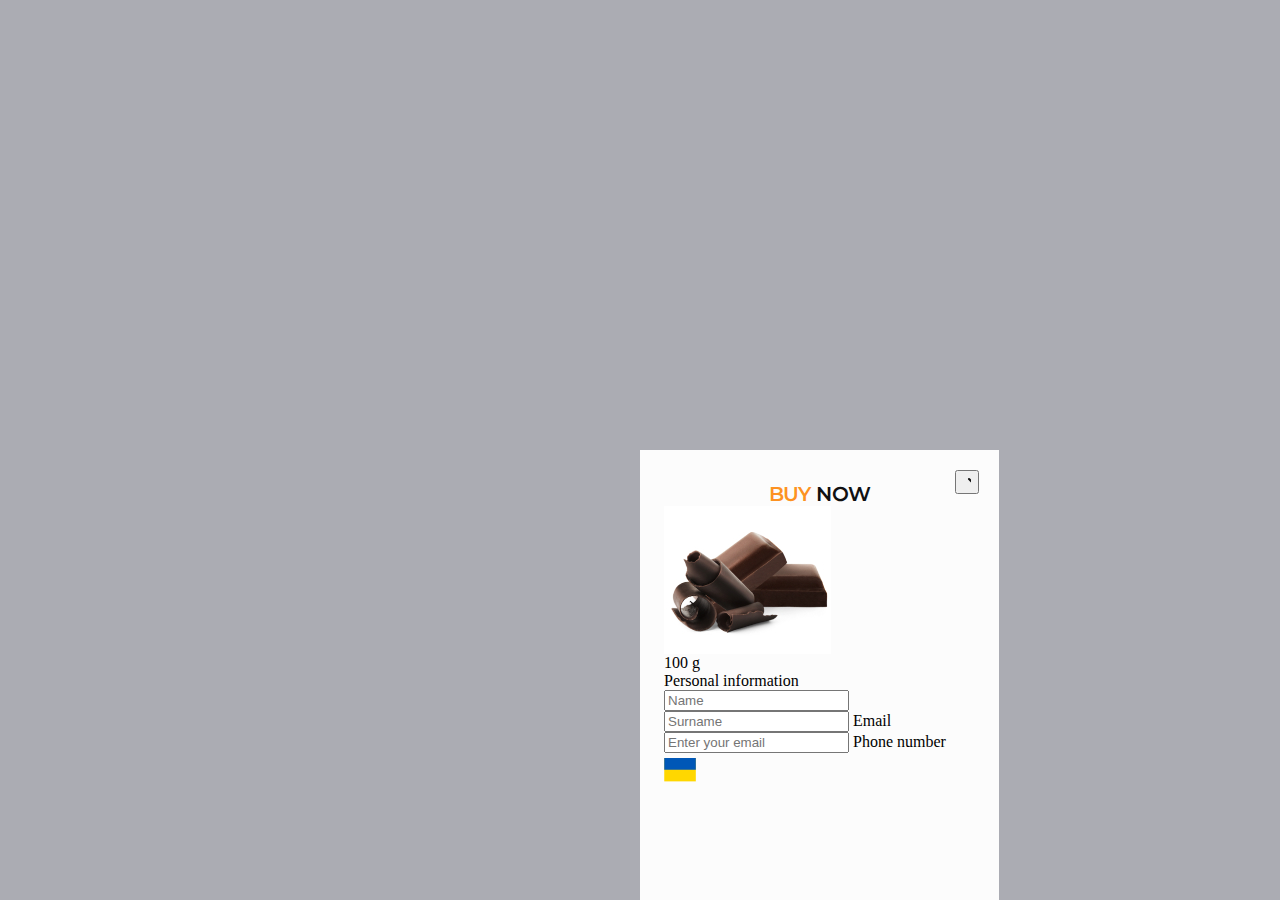
==== modal-buy-now.html @ b8307cb5 "d" ====
<!DOCTYPE html>
<html lang="en">
  <head>
    <meta charset="UTF-8" />
    <meta http-equiv="X-UA-Compatible" content="IE=edge" />
    <meta name="viewport" content="width=device-width, initial-scale=1.0" />
    <title>Document</title>

    <link rel="preconnect" href="https://fonts.googleapis.com" />
    <link rel="preconnect" href="https://fonts.gstatic.com" crossorigin />
    <link
      href="https://fonts.googleapis.com/css2?family=Montserrat:ital,wght@0,400;0,500;0,600;1,700&display=swap"
      rel="stylesheet"
    />

    <link
      rel="stylesheet"
      href="https://cdnjs.cloudflare.com/ajax/libs/modern-normalize/1.1.0/modern-normalize.min.css"
      integrity="sha512-wpPYUAdjBVSE4KJnH1VR1HeZfpl1ub8YT/NKx4PuQ5NmX2tKuGu6U/JRp5y+Y8XG2tV+wKQpNHVUX03MfMFn9Q=="
      crossorigin="anonymous"
      referrerpolicy="no-referrer"
    />

    <link rel="stylesheet" href="./css/modal-buy-now.css" />
  </head>
  <body>
    <!-- <div class="backdrop is-hidden" data-modal>
      <div class="modal">
        <button type="button" class="modal-close-btn" data-modal-close>
          <svg class="close-icon" width="8px" height="8px">
            <use href="images/icons.svg#close-modal"></use>
          </svg>
        </button>

        <form class="modal-form-contact">
          <b class="modal-form-text">
            Leave your contacts and we will call you back
          </b>
          <label class="modal-form-field">
            <span class="modal-form-input-desc">Name</span>
            <span class="modal-form-input-wrapper">
              <input
                class="modal-form-input"
                type="text"
                name="user_name"
                pattern="^[a-zA-Zа-яА-Я]"
              />
              <svg class="modal-form-contact-icon" width="18px" height="24px">
                <use href="./images/icons.svg#person-modal"></use>
              </svg>
            </span>
          </label>
          <label class="modal-form-field">
            <span class="modal-form-input-desc">Phone</span>
            <span class="modal-form-input-wrapper">
              <input
                class="modal-form-input"
                type="text"
                name="user_phone"
                pattern="[0-9]{3}-[0-9]{3}-[0-9]{2}-[0-9]{2}"
                title="xxx-xxx-xx-xx"
              />
              <svg class="modal-form-contact-icon" width="18px" height="24px">
                <use href="./images/icons.svg#phone-modal"></use>
              </svg>
            </span>
          </label>
          <label class="modal-form-field">
            <span class="modal-form-input-desc">Email</span>
            <span class="modal-form-input-wrapper">
              <input class="modal-form-input" type="text" name="user_email" />
              <svg class="modal-form-contact-icon" width="18px" height="24px">
                <use href="./images/icons.svg#email-modal"></use>
              </svg>
            </span>
          </label>
          <label class="modal-form-field">
            <span class="modal-form-input-desc">Comment</span>
            <textarea
              class="modal-form-textarea"
              name="user_comment"
              placeholder="Text input"
            ></textarea>
          </label>
          <input
            class="modal-form-check visually-hidden"
            type="checkbox"
            name="user-policy"
            id="user-policy"
          />
          <label class="modal-form-check-desc" for="user-policy"
            >I accept the terms and conditions of the&nbsp;<a href=""
              >Privacy Policy</a
            >
          </label>
          <button class="modal-form-contact-btn modal-btn" type="submit">
            Send
          </button>
        </form>
      </div>
    </div> -->

    <!-- -------------------modal-buy-now ----------------->

    <!-- <script src="./modal.js"></script> -->

    <div class="backdrop-bn">
      <div class="modal-bn">
        <button type="button" class="modal-bn-button" >
          <svg class="modal-bn-btn-close" width="12px" height="12px">
            <use href="./images/x-close.svg"></use>
          </svg>
        </button>
        <p class="title-modal-bn"><span class="box-title-modal">BUY</span> NOW</p>
        <div class="modal-slide-wrapper">
          <img
            srcset="./images/chocolate-piece_mob_tab@2x.jpg 2x"
            src="./images/chocolate-piece_desc@1x.jpg"
            alt="chocolate-piece"
            width="167px"
            height="148px"
          />
          <div class="modal-bn-image-content">
            <p class="modal-bn-image-text">100 g</p>
          </div>
          <form class="modal-form-buy">
            <label class="modal-bn-form-field">
              <span class="modal-bn-input-desc">Personal information</span>
              <input
                class="modal-bn-input"
                type="text"
                name="user-name"
                pattern="^[a-zA-Zа-яА-Я]"
                placeholder="Name"
              />
              <input
                class="modal-bn-input"
                type="text"
                name="user-surname"
                pattern="^[a-zA-Zа-яА-Я]"
                placeholder="Surname"
              />
            </label>
            <label class="modal-bn-form-field">
              <span class="modal-bn-input-desc">Email</span>     
                <input
                class="modal-bn-input"
                type="email"
                name="user-email"
                placeholder="Enter your email"
              />
            <label class="modal-bn-form-field">
              <span class="modal-bn-input-desc">Phone number</span>
              <span class="modal-input-wrapper">      
                <svg>
              <use href="./images/ukr-flag-number.svg" ></use>
                 </svg>
              <p>+380</p>
              <input
                class="modal-bn-input"
                type="tel"
                name="user-tel"
                placeholder="Phone number"
              /> 
              </span>
             <label class="modal-bn-form-field">
              <span class="modal-bn-input-desc">Card number</span>
              <span class="modal-input-wrapper">              
              <input
                class="modal-bn-input"
                type="number"
                name="user-card-number"
                placeholder="Enter card"
              />
            <svg>
              <use href="./images/mastercard.svg" ></use>
            </svg></span>

              <label class="modal-bn-form-field">
              <span class="modal-bn-input-desc">Comment</span>
              <textarea
                class="modal-bn-textarea"
                name="user-comment"
                placeholder="Enter text"
              > </textarea>
          </form>
        </div>
      </div>
    </div>
  </body>
</html>
---- css/modal-buy-now.css ----
h1,
h2,
h3,
h4,
h5,
h6,
p {
  margin: 0;
}

ul {
  margin: 0;
  padding: 0;
  list-style: none;
}

a {
  color: currentColor;
  text-decoration: none;
}

button {
  cursor: pointer;
}

img {
  display: block;
  max-width: 100%;
  height: auto;
}

.backdrop-bn {
  width: 100%;
  height: 100%;
  position: fixed;
  top: 0;
  left: 0;
  z-index: 100;
  background-color: rgba(46, 47, 66, 0.4);
}

.modal-bn {
  background-color: #fcfcfc;
  position: absolute;
  top: 50%;
  left: 50%;
  opacity: 1;
  padding: 32px 24px;
  width: 311px;
}

.modal-bn-button {
  position: absolute;
  display: flex;
  width: 24px;
  height: 24px;
  top: 20px;
  right: 20px;
}

.title-modal-bn {
  font-family: "Montserrat";
  font-style: normal;
  font-weight: 600;
  font-size: 20px;
  line-height: 1.2;

  text-align: center;
  letter-spacing: -0.03em;
  text-transform: uppercase;

  color: #111111;
}

.box-title-modal {
  color: #fd9222;
}
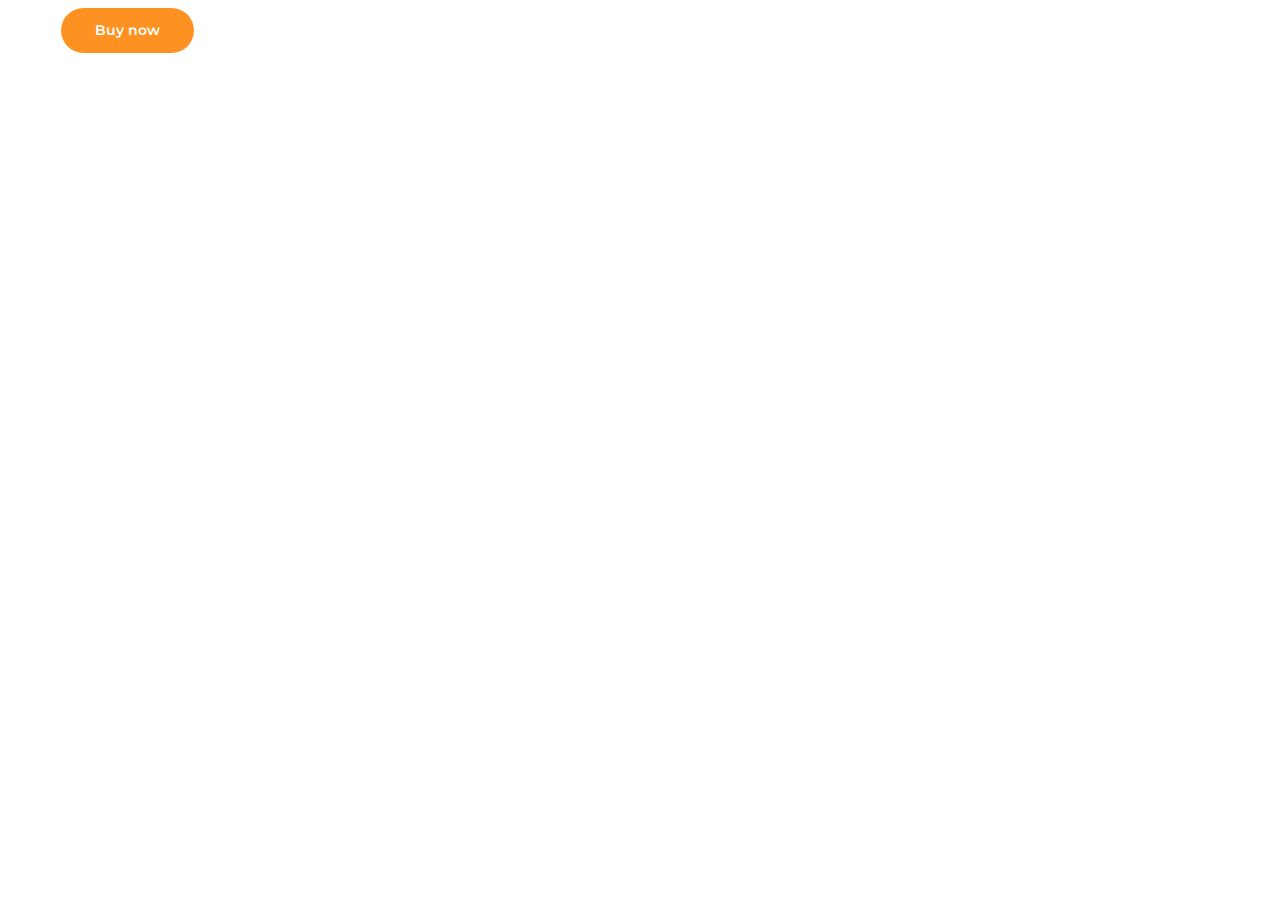
==== commit dc29c004: "adaptation" ====
--- a/modal-buy-now.html
+++ b/modal-buy-now.html
@@ -24,168 +24,169 @@
     <link rel="stylesheet" href="./css/modal-buy-now.css" />
   </head>
   <body>
-    <!-- <div class="backdrop is-hidden" data-modal>
-      <div class="modal">
-        <button type="button" class="modal-close-btn" data-modal-close>
-          <svg class="close-icon" width="8px" height="8px">
-            <use href="images/icons.svg#close-modal"></use>
-          </svg>
+    <main>
+      <div class="container">
+        <button class="modal-bn-button-submit" type="button" data-modal-open>
+          Buy now
         </button>
+      </div>
+    </main>
 
-        <form class="modal-form-contact">
-          <b class="modal-form-text">
-            Leave your contacts and we will call you back
-          </b>
-          <label class="modal-form-field">
-            <span class="modal-form-input-desc">Name</span>
-            <span class="modal-form-input-wrapper">
-              <input
-                class="modal-form-input"
-                type="text"
-                name="user_name"
-                pattern="^[a-zA-Zа-яА-Я]"
+    <div class="container">
+      <div class="backdrop-bn is-hidden" data-modal>
+        <div class="modal-bn">
+          <button type="button" class="modal-bn-button" data-modal-close>
+            <svg class="modal-bn-btn-close">
+              <use href="./images/icons.svg#x-close" stroke="black"></use>
+            </svg>
+          </button>
+          <p class="title-modal-bn">
+            <span class="box-title-modal">BUY</span> NOW
+          </p>
+          <div class="modal-bn-wrapper-img">
+            <div class="modal-slide-wrapper">
+              <img
+                srcset="./images/chocolate-piece_mob_tab@2x.jpg 2x"
+                src="./images/chocolate-piece_desc@1x.jpg"
+                alt="chocolate-piece"
+                width="167px"
+                height="148px"
               />
-              <svg class="modal-form-contact-icon" width="18px" height="24px">
-                <use href="./images/icons.svg#person-modal"></use>
-              </svg>
-            </span>
-          </label>
-          <label class="modal-form-field">
-            <span class="modal-form-input-desc">Phone</span>
-            <span class="modal-form-input-wrapper">
-              <input
-                class="modal-form-input"
-                type="text"
-                name="user_phone"
-                pattern="[0-9]{3}-[0-9]{3}-[0-9]{2}-[0-9]{2}"
-                title="xxx-xxx-xx-xx"
+              <button type="button" class="modal-bn-product-button">
+                100 g
+              </button>
+            </div>
+            <div class="modal-slide-wrapper option-chocolate-second">
+              <img
+                srcset="./images/chocolate-milk-mob-tab@2x.jpg 2x"
+                src="./images/chocolate-milk-mob-tab@1x.jpg"
+                alt="chocolate-piece"
+                width="167px"
+                height="148px"
               />
-              <svg class="modal-form-contact-icon" width="18px" height="24px">
-                <use href="./images/icons.svg#phone-modal"></use>
-              </svg>
-            </span>
-          </label>
-          <label class="modal-form-field">
-            <span class="modal-form-input-desc">Email</span>
-            <span class="modal-form-input-wrapper">
-              <input class="modal-form-input" type="text" name="user_email" />
-              <svg class="modal-form-contact-icon" width="18px" height="24px">
-                <use href="./images/icons.svg#email-modal"></use>
-              </svg>
-            </span>
-          </label>
-          <label class="modal-form-field">
-            <span class="modal-form-input-desc">Comment</span>
-            <textarea
-              class="modal-form-textarea"
-              name="user_comment"
-              placeholder="Text input"
-            ></textarea>
-          </label>
-          <input
-            class="modal-form-check visually-hidden"
-            type="checkbox"
-            name="user-policy"
-            id="user-policy"
-          />
-          <label class="modal-form-check-desc" for="user-policy"
-            >I accept the terms and conditions of the&nbsp;<a href=""
-              >Privacy Policy</a
-            >
-          </label>
-          <button class="modal-form-contact-btn modal-btn" type="submit">
-            Send
-          </button>
-        </form>
-      </div>
-    </div> -->
-
-    <!-- -------------------modal-buy-now ----------------->
-
-    <!-- <script src="./modal.js"></script> -->
-
-    <div class="backdrop-bn">
-      <div class="modal-bn">
-        <button type="button" class="modal-bn-button" >
-          <svg class="modal-bn-btn-close" width="12px" height="12px">
-            <use href="./images/x-close.svg"></use>
-          </svg>
-        </button>
-        <p class="title-modal-bn"><span class="box-title-modal">BUY</span> NOW</p>
-        <div class="modal-slide-wrapper">
-          <img
-            srcset="./images/chocolate-piece_mob_tab@2x.jpg 2x"
-            src="./images/chocolate-piece_desc@1x.jpg"
-            alt="chocolate-piece"
-            width="167px"
-            height="148px"
-          />
-          <div class="modal-bn-image-content">
-            <p class="modal-bn-image-text">100 g</p>
+              <button type="button" class="modal-bn-product-button">
+                100 g
+              </button>
+            </div>
+            <div class="modal-slide-wrapper option-chocolate-third">
+              <img
+                srcset="./images/chocolate-bar-dark-mob-tab@2x.jpg 2x"
+                src="./images/chocolate-bar-dark-mob-tab@1x.jpg"
+                alt="chocolate-piece"
+                width="167px"
+                height="148px"
+              />
+              <button type="button" class="modal-bn-product-button">
+                100 g
+              </button>
+            </div>
           </div>
           <form class="modal-form-buy">
             <label class="modal-bn-form-field">
               <span class="modal-bn-input-desc">Personal information</span>
+              <span class="input-personal-info-wrapper">
+                <input
+                  class="modal-bn-input-name"
+                  type="text"
+                  name="user_name"
+                  pattern="^[a-zA-Zа-яА-Я]"
+                  placeholder="Name" />
+                <input
+                  class="modal-bn-input"
+                  type="text"
+                  name="user_surname"
+                  pattern="^[a-zA-Zа-яА-Я]"
+                  placeholder="Surname"
+              /></span>
+            </label>
+            <label class="modal-bn-form-field">
+              <span class="modal-bn-input-desc">Email</span>
               <input
                 class="modal-bn-input"
-                type="text"
-                name="user-name"
-                pattern="^[a-zA-Zа-яА-Я]"
-                placeholder="Name"
-              />
-              <input
-                class="modal-bn-input"
-                type="text"
-                name="user-surname"
-                pattern="^[a-zA-Zа-яА-Я]"
-                placeholder="Surname"
+                type="email"
+                name="user_email"
+                placeholder="Enter your email"
               />
             </label>
             <label class="modal-bn-form-field">
-              <span class="modal-bn-input-desc">Email</span>     
+              <span class="modal-bn-input-desc">Phone number</span>
+              <span class="modal-input-wrapper">
+                <span class="modal-wrapper-phone-hint">
+                  <svg class="modal-bn-phone-icon">
+                    <use
+                      href="./images/icons.svg#ukr-flag-number"
+                      width="24px"
+                      height="24px"
+                    ></use>
+                  </svg>
+                  <p>+380</p></span
+                >
                 <input
-                class="modal-bn-input"
-                type="email"
-                name="user-email"
-                placeholder="Enter your email"
-              />
+                  class="modal-bn-input input-phone"
+                  type="tel"
+                  name="user_tel"
+                  placeholder="Phone number"
+                />
+              </span>
+            </label>
             <label class="modal-bn-form-field">
-              <span class="modal-bn-input-desc">Phone number</span>
-              <span class="modal-input-wrapper">      
-                <svg>
-              <use href="./images/ukr-flag-number.svg" ></use>
-                 </svg>
-              <p>+380</p>
-              <input
-                class="modal-bn-input"
-                type="tel"
-                name="user-tel"
-                placeholder="Phone number"
-              /> 
+              <span class="modal-bn-input-desc">Card number</span>
+              <span class="modal-input-wrapper">
+                <input
+                  class="modal-bn-input input-card"
+                  type="number"
+                  name="user_card_number"
+                  placeholder="Enter card"
+                />
+                <svg class="modal-bn-card-icon">
+                  <use
+                    href="./images/icons.svg#mastercard"
+                    width="32px"
+                    height="21px"
+                  ></use>
+                </svg>
               </span>
-             <label class="modal-bn-form-field">
-              <span class="modal-bn-input-desc">Card number</span>
-              <span class="modal-input-wrapper">              
-              <input
-                class="modal-bn-input"
-                type="number"
-                name="user-card-number"
-                placeholder="Enter card"
-              />
-            <svg>
-              <use href="./images/mastercard.svg" ></use>
-            </svg></span>
+            </label>
 
-              <label class="modal-bn-form-field">
+            <label class="modal-bn-form-field">
               <span class="modal-bn-input-desc">Comment</span>
               <textarea
                 class="modal-bn-textarea"
-                name="user-comment"
+                name="user_comment"
                 placeholder="Enter text"
-              > </textarea>
+              >
+              </textarea>
+            </label>
+            <button
+              class="modal-bn-button-submit"
+              type="button"
+              data-modal-open-thank
+              data-modal-close-bn
+            >
+              Submit
+            </button>
           </form>
+        </div>
+
+        <div class="modal-bn-thank is-hidden" data-modal-thank>
+          <button
+            type="button"
+            class="modal-bn-thank-close-btn"
+            data-modal-close-thank
+          >
+            <svg class="modal-bn-thank-close-icon">
+              <use href="./images/icons.svg#x-close" stroke="#FD9222"></use>
+            </svg>
+          </button>
+          <p class="modal-bn-thank-phrase">THANK YOU!</p>
+          <p class="modal-bn-thank-text">
+            We are glad that you ordered our chocolate and we are giving you a
+            20% discount on all our products.
+          </p>
         </div>
       </div>
     </div>
+    <script src="./modal.js"></script>
+    <script src="./modal-thank.js"></script>
   </body>
 </html>
--- a/css/modal-buy-now.css
+++ b/css/modal-buy-now.css
@@ -29,6 +29,44 @@
   height: auto;
 }
 
+/* ================================================MODAL-BUY-NOW=============================================================================== */
+
+.container {
+  width: 100%;
+  padding-left: 15px;
+  padding-right: 15px;
+  margin-left: auto;
+  margin-right: auto;
+}
+
+/* .text {
+  font-family: "Montserrat";
+  font-style: normal;
+  font-weight: 500;
+  font-size: 12px;
+  line-height: 1.17;
+  letter-spacing: -0.02em;
+  color: #000000;
+} */
+
+@media screen and (min-width: 480px) {
+  .container {
+    width: 375px;
+  }
+}
+
+@media screen and (min-width: 768px) {
+  .container {
+    width: 766px;
+  }
+}
+
+@media screen and (min-width: 1200px) {
+  .container {
+    width: 1158px;
+  }
+}
+
 .backdrop-bn {
   width: 100%;
   height: 100%;
@@ -39,11 +77,18 @@
   background-color: rgba(46, 47, 66, 0.4);
 }
 
+.backdrop-bn.is-hidden {
+  opacity: 0;
+  visibility: hidden;
+  pointer-events: none;
+}
+
 .modal-bn {
-  background-color: #fcfcfc;
+  background-color: #fafafa;
   position: absolute;
   top: 50%;
   left: 50%;
+  transform: translate(-50%, -50%);
   opacity: 1;
   padding: 32px 24px;
   width: 311px;
@@ -51,15 +96,28 @@
 
 .modal-bn-button {
   position: absolute;
-  display: flex;
   width: 24px;
   height: 24px;
-  top: 20px;
-  right: 20px;
-}
-
+  top: 14px;
+  right: 14px;
+  background-color: transparent;
+  padding: 0;
+  border: 0;
+  display: flex;
+  justify-content: center;
+  align-items: center;
+}
+
+.modal-bn-btn-close {
+  width: 24px;
+  height: 24px;
+}
+
+.modal-form-buy {
+  display: flex;
+  flex-direction: column;
+}
 .title-modal-bn {
-  font-family: "Montserrat";
   font-style: normal;
   font-weight: 600;
   font-size: 20px;
@@ -70,8 +128,318 @@
   text-transform: uppercase;
 
   color: #111111;
+
+  margin-bottom: 32px;
 }
 
 .box-title-modal {
   color: #fd9222;
 }
+
+.modal-slide-wrapper {
+  margin-bottom: 32px;
+  text-align: center;
+  width: 231px;
+  height: 257px;
+
+  background: #ffffff;
+  border: 1px solid rgba(17, 17, 17, 0.1);
+  border-radius: 15px;
+  padding: 32px 32px 28px 32px;
+  margin-left: auto;
+  margin-right: auto;
+}
+
+.modal-bn-product-button {
+  margin-top: 16px;
+  font-family: "Montserrat";
+  font-style: normal;
+  font-weight: 600;
+  font-size: 14px;
+  line-height: 1.22;
+  color: #111111;
+
+  width: 96px;
+  height: 33px;
+
+  background: #fafafa;
+  border: 1px solid rgba(17, 17, 17, 0.1);
+  border-radius: 100px;
+}
+
+.modal-bn-input-desc {
+  display: block;
+  font-family: "Montserrat";
+  font-style: normal;
+  font-weight: 500;
+  font-size: 12px;
+  line-height: 1.17;
+  letter-spacing: -0.02em;
+  color: #000000;
+  margin-bottom: 8px;
+}
+
+.modal-bn-form-field {
+  margin-bottom: 18px;
+}
+.modal-bn-input-name {
+  margin-bottom: 14px;
+}
+.modal-bn-input-name,
+.modal-bn-input,
+.modal-bn-textarea {
+  padding: 14px 18px;
+
+  width: 100%;
+  height: 45px;
+
+  border: 1.5px solid rgba(17, 17, 17, 0.05);
+  filter: drop-shadow(0px 5.44492px 5.44492px rgba(0, 0, 0, 0.03));
+  border-radius: 8px;
+}
+.modal-bn-input-name::placeholder,
+.modal-bn-input::placeholder,
+.modal-bn-textarea::placeholder {
+  font-family: "Montserrat";
+  font-style: normal;
+  font-weight: 400;
+  font-size: 14px;
+  line-height: 1.22;
+  letter-spacing: -0.02em;
+  color: rgba(64, 64, 64, 0.3);
+}
+
+.modal-input-wrapper {
+  position: relative;
+}
+
+.modal-bn-input.input-phone {
+  padding-left: 106px;
+}
+
+.modal-bn-phone-icon {
+  width: 24px;
+  height: 24px;
+}
+.modal-wrapper-phone-hint {
+  position: absolute;
+  top: 50%;
+  left: 18px;
+  transform: translateY(-50%);
+  z-index: 1;
+  display: flex;
+  align-items: center;
+  justify-content: center;
+  gap: 8px;
+}
+
+.modal-wrapper-phone-hint::after {
+  position: absolute;
+  left: 74px;
+  transform: rotate(90deg);
+  content: "";
+  display: inline-block;
+  width: 25px;
+  height: 2px;
+  background: rgba(17, 17, 17, 0.1);
+  border-radius: 2px;
+}
+.modal-bn-input.input-card {
+  padding-right: 45px;
+}
+
+.modal-bn-card-icon {
+  position: absolute;
+  top: 50%;
+  right: 12px;
+  width: 32px;
+  height: 21px;
+  transform: translateY(-50%);
+}
+
+textarea {
+  resize: none;
+}
+
+.modal-bn-textarea {
+  width: 100%;
+  height: 91px;
+  border: 0;
+}
+.modal-bn-button-submit {
+  width: 109px;
+  height: 41px;
+  left: 24px;
+  top: 934px;
+
+  background: #fd9222;
+  border-radius: 100px;
+  border: 0;
+
+  font-family: "Montserrat";
+  font-style: normal;
+  font-weight: 600;
+  font-size: 14px;
+  line-height: 1.22;
+  color: #ffffff;
+}
+
+.modal-bn-button-submit:hover,
+.modal-bn-button-submit:focus {
+  background-color: #fcf1e0;
+  color: #fd9222;
+}
+
+@media screen and (max-width: 767px) {
+  .modal-slide-wrapper.option-chocolate-second,
+  .modal-slide-wrapper.option-chocolate-third {
+    display: none;
+  }
+}
+
+@media screen and (min-width: 768px) {
+  .modal-bn {
+    width: 609px;
+  }
+
+  .modal-slide-wrapper {
+    width: 160px;
+    height: 196px;
+    margin-left: 0;
+    margin-right: 0;
+  }
+
+  .modal-bn-product-button {
+    margin-top: 14px;
+  }
+  .modal-bn-input-desc {
+    font-size: 14px;
+    line-height: 1.29;
+  }
+
+  .modal-bn-input-name {
+    margin-bottom: 0;
+  }
+
+  .modal-bn-input-name::placeholder,
+  .modal-bn-input::placeholder,
+  .modal-bn-textarea::placeholder {
+    font-size: 18px;
+  }
+  .input-personal-info-wrapper {
+    display: flex;
+    justify-content: center;
+    align-items: center;
+    gap: 21px;
+  }
+  .modal-bn-wrapper-img {
+    display: flex;
+    justify-content: center;
+    align-items: center;
+    gap: 16px;
+  }
+
+  .modal-bn-button-submit {
+    width: 133px;
+height: 45px;
+}
+/* ================================================MODAL-THANK-YOU=============================================================================== */
+.modal-bn-thank {
+  position: absolute;
+  width: 311px;
+  height: 350px;
+  background: #fd9222 url(../images/chocolat-desing.png) no-repeat -5px 92px fixed;
+  background-size: contain;
+  border-radius: 15px;
+  top: 50%;
+  left: 50%;
+  transform: translate(-50%, -50%);
+  padding-top: 84px;
+  padding-right: 24px;
+  padding-left: 68px;
+}
+
+.modal-bn-thank.is-hidden {
+  visibility: hidden;
+  opacity: 0;
+  pointer-events: none;
+}
+
+.modal-bn.is-hidden {
+  visibility: hidden;
+  opacity: 0;
+  pointer-events: none;
+}
+.modal-bn-thank-close-btn {
+  position: absolute;
+  top: 14px;
+  right: 14px;
+  width: 28px;
+  height: 28px;
+  display: flex;
+  align-items: center;
+  border-radius: 50%;
+  background: #fcf1e0;
+  border: 0;
+}
+
+.modal-bn-thank-close-icon {
+  width: 24px;
+  height: 24px;
+}
+.modal-bn-thank-phrase {
+  font-family: "Montserrat";
+  font-style: normal;
+  font-weight: 600;
+  font-size: 20px;
+  line-height: 1.2;
+  letter-spacing: -0.02em;
+  text-transform: uppercase;
+  color: #fcf1e0;
+  margin-bottom: 8px;
+}
+
+.modal-bn-thank-text {
+  font-family: "Montserrat";
+  font-style: normal;
+  font-weight: 400;
+  font-size: 14px;
+  line-height: 1.14;
+  letter-spacing: -0.02em;
+  color: #fcf1e0;
+}
+
+@media screen and (min-width: 768px) {
+  .modal-bn-thank {
+    position: absolute;
+    width: 516px;
+    height: 414px;
+    background: #fd9222 url(../images/chocolat-desing.png) no-repeat -5px 92px fixed;
+    background-size: contain;
+    border-radius: 15px;
+    top: 50%;
+    left: 50%;
+    transform: translate(-50%, -50%);
+    padding: 154px 44px 154px 164px;
+  }
+
+  .modal-bn-thank-phrase {
+    font-family: "Montserrat";
+    font-weight: 600;
+    font-size: 24px;
+    line-height: 1.17;
+    letter-spacing: -0.02em;
+    text-transform: uppercase;
+    color: #fcf1e0;
+    margin-bottom: 8px;
+  }
+
+  .modal-bn-thank-text {
+    font-family: "Montserrat";
+    font-weight: 400;
+    font-size: 18px;
+    line-height: 1.33;
+    letter-spacing: -0.02em;
+    color: #ffffff;
+  }
+}
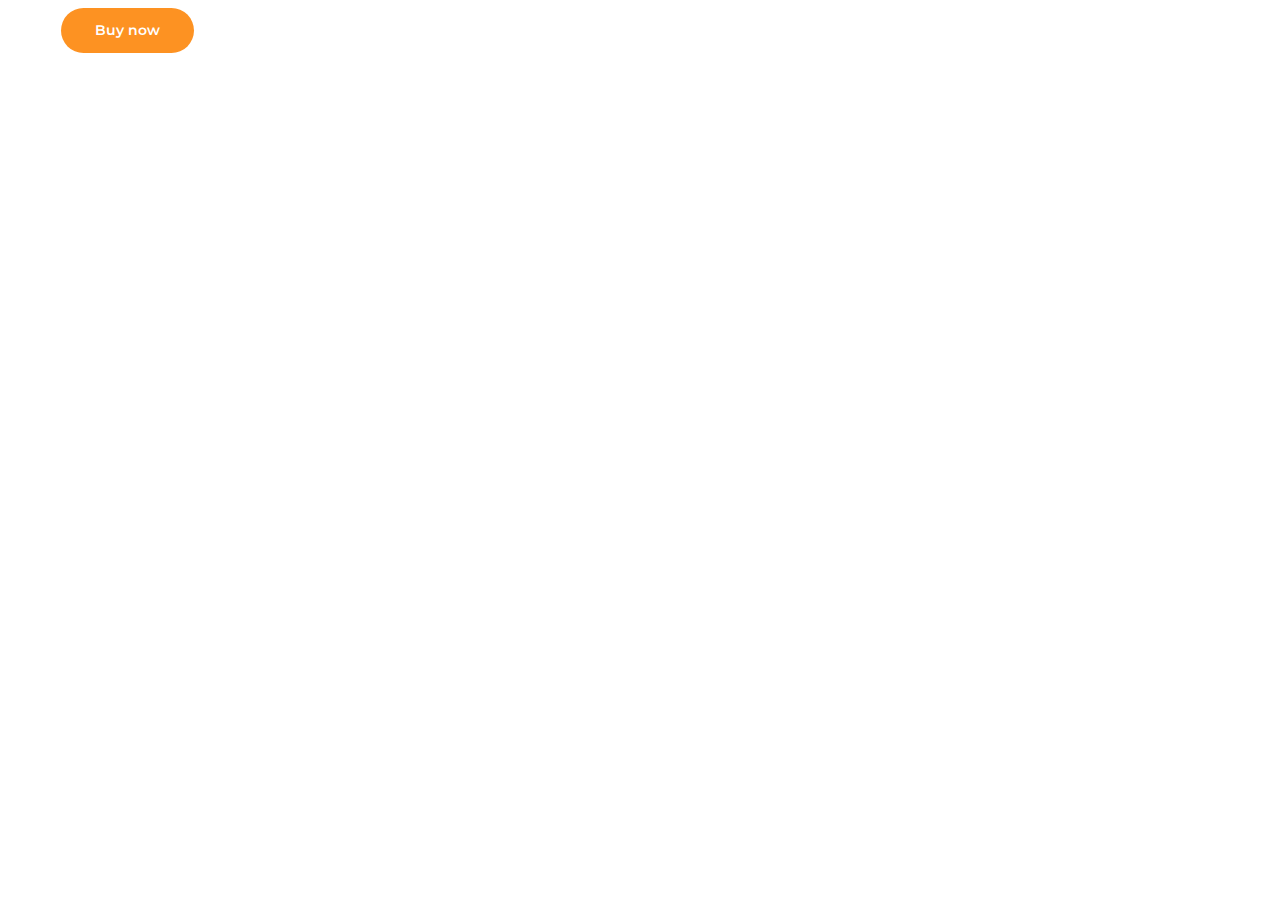
==== commit 384b9947: "-" ====
--- a/modal-buy-now.html
+++ b/modal-buy-now.html
@@ -20,22 +20,27 @@
       crossorigin="anonymous"
       referrerpolicy="no-referrer"
     />
-
+    <link
+      rel="stylesheet"
+      href="https://cdn.jsdelivr.net/npm/swiper@9/swiper-bundle.min.css"
+    />
     <link rel="stylesheet" href="./css/modal-buy-now.css" />
   </head>
   <body>
+    <!-- КНОПКА ДЛЯ ПРИКЛАДУ -->
     <main>
       <div class="container">
-        <button class="modal-bn-button-submit" type="button" data-modal-open>
+        <button class="modal-bn-button-submit" type="button" data-modal-bn-open>
           Buy now
         </button>
       </div>
     </main>
 
     <div class="container">
-      <div class="backdrop-bn is-hidden" data-modal>
+      <!-- МОДАЛКА -->
+      <div class="backdrop-bn is-hidden" data-modal-bn>
         <div class="modal-bn">
-          <button type="button" class="modal-bn-button" data-modal-close>
+          <button type="button" class="modal-bn-button" data-modal-bn-close>
             <svg class="modal-bn-btn-close">
               <use href="./images/icons.svg#x-close" stroke="black"></use>
             </svg>
@@ -43,44 +48,168 @@
           <p class="title-modal-bn">
             <span class="box-title-modal">BUY</span> NOW
           </p>
-          <div class="modal-bn-wrapper-img">
-            <div class="modal-slide-wrapper">
-              <img
-                srcset="./images/chocolate-piece_mob_tab@2x.jpg 2x"
-                src="./images/chocolate-piece_desc@1x.jpg"
-                alt="chocolate-piece"
-                width="167px"
-                height="148px"
-              />
+          <!-- Mobile version -->
+          <div class="swiper bn-swiper">
+            <div class="swiper-wrapper bn-swiper">
+              <div class="swiper-slide bn-swiper">
+                <div class="modal-bn-product-item">
+                  <picture>
+                    <source
+                      srcset="
+                        ./images/chocolate-piece-tab-desc@1x.jpg 1x,
+                        ./images/chocolate-piece-tab-desc@2x.jpg 2x
+                      "
+                      media="(min-width:768px)"
+                    />
+                    <source
+                      srcset="./images/chocolate-piece-mob@2x.jpg 2x"
+                      media="(max-width:767px)"
+                    />
+                    <img
+                      src="./images/chocolate-piece-mob@1x.jpg"
+                      alt="chocolate-piece"
+                      width="167px"
+                      height="148px"
+                    />
+                  </picture>
+                  <button type="button" class="modal-bn-product-button">
+                    100 g
+                  </button>
+                </div>
+              </div>
+              <div class="swiper-slide bn-swiper">
+                <div class="modal-bn-product-item option-chocolate-second">
+                  <picture>
+                    <source
+                      srcset="
+                        ./images/chocolate-milk-tab-desc@1x.jpg 1x,
+                        ./images/chocolate-milk-tab-desc@2x.jpg 2x
+                      "
+                      media="(min-width:768px)"
+                    />
+                    <source
+                      srcset="./images/chocolate-milk-mob@2x.jpg 2x"
+                      media="(max-width:767px)"
+                    />
+                    <img
+                      src="./images/chocolate-milk-mob@1x.jpg"
+                      alt="chocolate-piece"
+                      width="167px"
+                      height="148px"
+                    />
+                  </picture>
+                  <button type="button" class="modal-bn-product-button">
+                    200 g
+                  </button>
+                </div>
+              </div>
+              <div class="swiper-slide bn-swiper">
+                <div class="modal-bn-product-item option-chocolate-third">
+                  <picture>
+                    <source
+                      srcset="
+                        ./images/chocolate-bar-dark-tab-desc@1x.jpg 1x,
+                        ./images/chocolate-bar-dark-tab-desc@2x.jpg 2x
+                      "
+                      media="(min-width:768px)"
+                    />
+                    <source
+                      srcset="./images/chocolate-bar-dark-mob@2x.jpg 2x"
+                      media="(max-width:767px)"
+                    />
+                    <img
+                      src="./images/chocolate-bar-dark-mob@1x.jpg"
+                      alt="chocolate-piece"
+                      width="167px"
+                      height="148px"
+                    />
+                  </picture>
+                  <button type="button" class="modal-bn-product-button">
+                    300 g
+                  </button>
+                </div>
+              </div>
+            </div>
+
+            <!-- If we need navigation buttons -->
+            <div class="swiper-pagination bn-swiper"></div>
+          </div>
+          <!-- Tab-desc version -->
+          <ul class="modal-bn-product-list">
+            <li class="modal-bn-product-item">
+              <picture>
+                <source
+                  srcset="
+                    ./images/chocolate-piece-tab-desc@1x.jpg 1x,
+                    ./images/chocolate-piece-tab-desc@2x.jpg 2x
+                  "
+                  media="(min-width:768px)"
+                />
+                <source
+                  srcset="./images/chocolate-piece-mob@2x.jpg 2x"
+                  media="(max-width:767px)"
+                />
+                <img
+                  src="./images/chocolate-piece-mob@1x.jpg"
+                  alt="chocolate-piece"
+                  width="167px"
+                  height="148px"
+                />
+              </picture>
               <button type="button" class="modal-bn-product-button">
                 100 g
               </button>
-            </div>
-            <div class="modal-slide-wrapper option-chocolate-second">
-              <img
-                srcset="./images/chocolate-milk-mob-tab@2x.jpg 2x"
-                src="./images/chocolate-milk-mob-tab@1x.jpg"
-                alt="chocolate-piece"
-                width="167px"
-                height="148px"
-              />
+            </li>
+            <li class="modal-bn-product-item option-chocolate-second">
+              <picture>
+                <source
+                  srcset="
+                    ./images/chocolate-milk-tab-desc@1x.jpg 1x,
+                    ./images/chocolate-milk-tab-desc@2x.jpg 2x
+                  "
+                  media="(min-width:768px)"
+                />
+                <source
+                  srcset="./images/chocolate-milk-mob@2x.jpg 2x"
+                  media="(max-width:767px)"
+                />
+                <img
+                  src="./images/chocolate-milk-mob@1x.jpg"
+                  alt="chocolate-piece"
+                  width="167px"
+                  height="148px"
+                />
+              </picture>
               <button type="button" class="modal-bn-product-button">
-                100 g
+                200 g
               </button>
-            </div>
-            <div class="modal-slide-wrapper option-chocolate-third">
-              <img
-                srcset="./images/chocolate-bar-dark-mob-tab@2x.jpg 2x"
-                src="./images/chocolate-bar-dark-mob-tab@1x.jpg"
-                alt="chocolate-piece"
-                width="167px"
-                height="148px"
-              />
+            </li>
+            <li class="modal-bn-product-item option-chocolate-third">
+              <picture>
+                <source
+                  srcset="
+                    ./images/chocolate-bar-dark-tab-desc@1x.jpg 1x,
+                    ./images/chocolate-bar-dark-tab-desc@2x.jpg 2x
+                  "
+                  media="(min-width:768px)"
+                />
+                <source
+                  srcset="./images/chocolate-bar-dark-mob@2x.jpg 2x"
+                  media="(max-width:767px)"
+                />
+                <img
+                  src="./images/chocolate-bar-dark-mob@1x.jpg"
+                  alt="chocolate-piece"
+                  width="167px"
+                  height="148px"
+                />
+              </picture>
               <button type="button" class="modal-bn-product-button">
-                100 g
+                300 g
               </button>
-            </div>
-          </div>
+            </li>
+          </ul>
+
           <form class="modal-form-buy">
             <label class="modal-bn-form-field">
               <span class="modal-bn-input-desc">Personal information</span>
@@ -108,19 +237,16 @@
                 placeholder="Enter your email"
               />
             </label>
-            <label class="modal-bn-form-field">
-              <span class="modal-bn-input-desc">Phone number</span>
+
+            <label class="modal-bn-form-field">
+              <span class="modal-bn-input-desc"> Phone number </span>
               <span class="modal-input-wrapper">
                 <span class="modal-wrapper-phone-hint">
                   <svg class="modal-bn-phone-icon">
-                    <use
-                      href="./images/icons.svg#ukr-flag-number"
-                      width="24px"
-                      height="24px"
-                    ></use>
+                    <use href="./images/icons.svg#ukr-flag-number"></use>
                   </svg>
-                  <p>+380</p></span
-                >
+                  <p class="modal-phone-hint-number">+380</p>
+                </span>
                 <input
                   class="modal-bn-input input-phone"
                   type="tel"
@@ -139,11 +265,7 @@
                   placeholder="Enter card"
                 />
                 <svg class="modal-bn-card-icon">
-                  <use
-                    href="./images/icons.svg#mastercard"
-                    width="32px"
-                    height="21px"
-                  ></use>
+                  <use href="./images/icons.svg#mastercard"></use>
                 </svg>
               </span>
             </label>
@@ -154,14 +276,12 @@
                 class="modal-bn-textarea"
                 name="user_comment"
                 placeholder="Enter text"
-              >
-              </textarea>
+              ></textarea>
             </label>
             <button
               class="modal-bn-button-submit"
               type="button"
               data-modal-open-thank
-              data-modal-close-bn
             >
               Submit
             </button>
@@ -178,7 +298,7 @@
               <use href="./images/icons.svg#x-close" stroke="#FD9222"></use>
             </svg>
           </button>
-          <p class="modal-bn-thank-phrase">THANK YOU!</p>
+          <h2 class="modal-bn-thank-phrase">THANK YOU!</h2>
           <p class="modal-bn-thank-text">
             We are glad that you ordered our chocolate and we are giving you a
             20% discount on all our products.
@@ -186,7 +306,9 @@
         </div>
       </div>
     </div>
-    <script src="./modal.js"></script>
+    <script src="https://cdn.jsdelivr.net/npm/swiper@9/swiper-bundle.min.js"></script>
+    <script src="./modal-bn.js"></script>
     <script src="./modal-thank.js"></script>
+    <script src="./swiper-bn.js"></script>
   </body>
 </html>
--- a/css/modal-buy-now.css
+++ b/css/modal-buy-now.css
@@ -29,6 +29,9 @@
   height: auto;
 }
 
+:root {
+  --transition-dur-and-func: 250ms cubic-bezier(0.4, 0, 0.2, 1);
+}
 /* ================================================MODAL-BUY-NOW=============================================================================== */
 
 .container {
@@ -38,16 +41,6 @@
   margin-left: auto;
   margin-right: auto;
 }
-
-/* .text {
-  font-family: "Montserrat";
-  font-style: normal;
-  font-weight: 500;
-  font-size: 12px;
-  line-height: 1.17;
-  letter-spacing: -0.02em;
-  color: #000000;
-} */
 
 @media screen and (min-width: 480px) {
   .container {
@@ -75,6 +68,9 @@
   left: 0;
   z-index: 100;
   background-color: rgba(46, 47, 66, 0.4);
+  transition: opacity var(--transition-dur-and-func),
+    visibility var(--transition-dur-and-func);
+  overflow-y: scroll;
 }
 
 .backdrop-bn.is-hidden {
@@ -113,10 +109,6 @@
   height: 24px;
 }
 
-.modal-form-buy {
-  display: flex;
-  flex-direction: column;
-}
 .title-modal-bn {
   font-style: normal;
   font-weight: 600;
@@ -135,8 +127,32 @@
 .box-title-modal {
   color: #fd9222;
 }
-
-.modal-slide-wrapper {
+.swiper.bn-swiper {
+  width: 231px;
+  height: 284px;
+  margin-bottom: 32px;
+}
+
+.swiper-horizontal > .swiper-pagination-bullets .swiper-pagination-bullet,
+.swiper-pagination-horizontal.swiper-pagination-bullets
+  .swiper-pagination-bullet {
+  margin: var(--swiper-pagination-bullet-horizontal-gap, 6px);
+  margin-bottom: -11px;
+}
+
+.swiper-pagination-bullet {
+  background-color: rgba(17, 17, 17, 0.3);
+  width: 13px;
+  height: 13px;
+  border-radius: 50px;
+}
+
+.swiper-pagination-bullet-active {
+  width: 28px;
+  height: 13px;
+  background-color: #fd9222;
+}
+.modal-bn-product-item {
   margin-bottom: 32px;
   text-align: center;
   width: 231px;
@@ -165,6 +181,20 @@
   background: #fafafa;
   border: 1px solid rgba(17, 17, 17, 0.1);
   border-radius: 100px;
+
+  transition: background-color var(--transition-dur-and-func),
+    color var(--transition-dur-and-func);
+}
+
+.modal-bn-product-button:hover,
+.modal-bn-product-button:focus {
+  background-color: #fcf1e0;
+  color: #fd9222;
+}
+
+.modal-form-buy {
+  display: flex;
+  flex-direction: column;
 }
 
 .modal-bn-input-desc {
@@ -189,13 +219,19 @@
 .modal-bn-input,
 .modal-bn-textarea {
   padding: 14px 18px;
-
   width: 100%;
   height: 45px;
-
+  font-family: "Montserrat";
+  font-style: normal;
+  font-weight: 400;
+  font-size: 14px;
+  line-height: 1.2;
+  letter-spacing: -0.02em;
+  color: black;
   border: 1.5px solid rgba(17, 17, 17, 0.05);
   filter: drop-shadow(0px 5.44492px 5.44492px rgba(0, 0, 0, 0.03));
   border-radius: 8px;
+  background-color: transparent;
 }
 .modal-bn-input-name::placeholder,
 .modal-bn-input::placeholder,
@@ -214,7 +250,7 @@
 }
 
 .modal-bn-input.input-phone {
-  padding-left: 106px;
+  padding-left: 107px;
 }
 
 .modal-bn-phone-icon {
@@ -233,13 +269,21 @@
   gap: 8px;
 }
 
+.modal-phone-hint-number {
+  font-family: "Montserrat";
+  font-weight: 500;
+  font-size: 14px;
+  line-height: 1.22;
+  letter-spacing: -0.02em;
+}
+
 .modal-wrapper-phone-hint::after {
   position: absolute;
   left: 74px;
   transform: rotate(90deg);
   content: "";
   display: inline-block;
-  width: 25px;
+  width: 30px;
   height: 2px;
   background: rgba(17, 17, 17, 0.1);
   border-radius: 2px;
@@ -262,9 +306,7 @@
 }
 
 .modal-bn-textarea {
-  width: 100%;
   height: 91px;
-  border: 0;
 }
 .modal-bn-button-submit {
   width: 109px;
@@ -282,6 +324,9 @@
   font-size: 14px;
   line-height: 1.22;
   color: #ffffff;
+
+  transition: background-color var(--transition-dur-and-func),
+    color var(--transition-dur-and-func);
 }
 
 .modal-bn-button-submit:hover,
@@ -291,22 +336,37 @@
 }
 
 @media screen and (max-width: 767px) {
-  .modal-slide-wrapper.option-chocolate-second,
-  .modal-slide-wrapper.option-chocolate-third {
+  .modal-bn-product-list {
     display: none;
   }
 }
 
 @media screen and (min-width: 768px) {
+  .swiper {
+    display: none;
+  }
+
   .modal-bn {
     width: 609px;
-  }
-
-  .modal-slide-wrapper {
+    padding: 48px;
+  }
+  .title-modal-bn {
+    font-size: 24px;
+    line-height: 1.17;
+  }
+  .modal-bn-product-list {
+    display: flex;
+    justify-content: center;
+    align-items: center;
+    gap: 16px;
+  }
+
+  .modal-bn-product-item {
     width: 160px;
     height: 196px;
     margin-left: 0;
     margin-right: 0;
+    padding: 24px 20px 18px 20px;
   }
 
   .modal-bn-product-button {
@@ -319,6 +379,13 @@
 
   .modal-bn-input-name {
     margin-bottom: 0;
+  }
+  .modal-bn-input-name,
+  .modal-bn-input,
+  .modal-bn-textarea {
+    height: 66px;
+    padding: 22px 24px;
+    font-size: 18px;
   }
 
   .modal-bn-input-name::placeholder,
@@ -332,16 +399,42 @@
     align-items: center;
     gap: 21px;
   }
-  .modal-bn-wrapper-img {
-    display: flex;
-    justify-content: center;
-    align-items: center;
-    gap: 16px;
-  }
-
+
+  .modal-bn-phone-icon {
+    width: 32px;
+    height: 32px;
+  }
+  .modal-phone-hint-number {
+    font-size: 18px;
+  }
+
+  .modal-bn-card-icon {
+    width: 44px;
+    height: 30px;
+  }
+  .modal-wrapper-phone-hint {
+    gap: 18px;
+  }
+  .modal-wrapper-phone-hint::after {
+    left: 110px;
+    width: 40px;
+  }
+
+  .modal-bn-input.input-phone {
+    padding-left: 177px;
+  }
+
+  .modal-bn-input.input-card {
+    padding-right: 60px;
+  }
+
+  .modal-bn-textarea {
+    height: 137px;
+  }
   .modal-bn-button-submit {
     width: 133px;
-height: 45px;
+    height: 45px;
+  }
 }
 /* ================================================MODAL-THANK-YOU=============================================================================== */
 .modal-bn-thank {
@@ -421,6 +514,8 @@
     left: 50%;
     transform: translate(-50%, -50%);
     padding: 154px 44px 154px 164px;
+    transition: opacity var(--transition-dur-and-func),
+      visibility var(--transition-dur-and-func);
   }
 
   .modal-bn-thank-phrase {
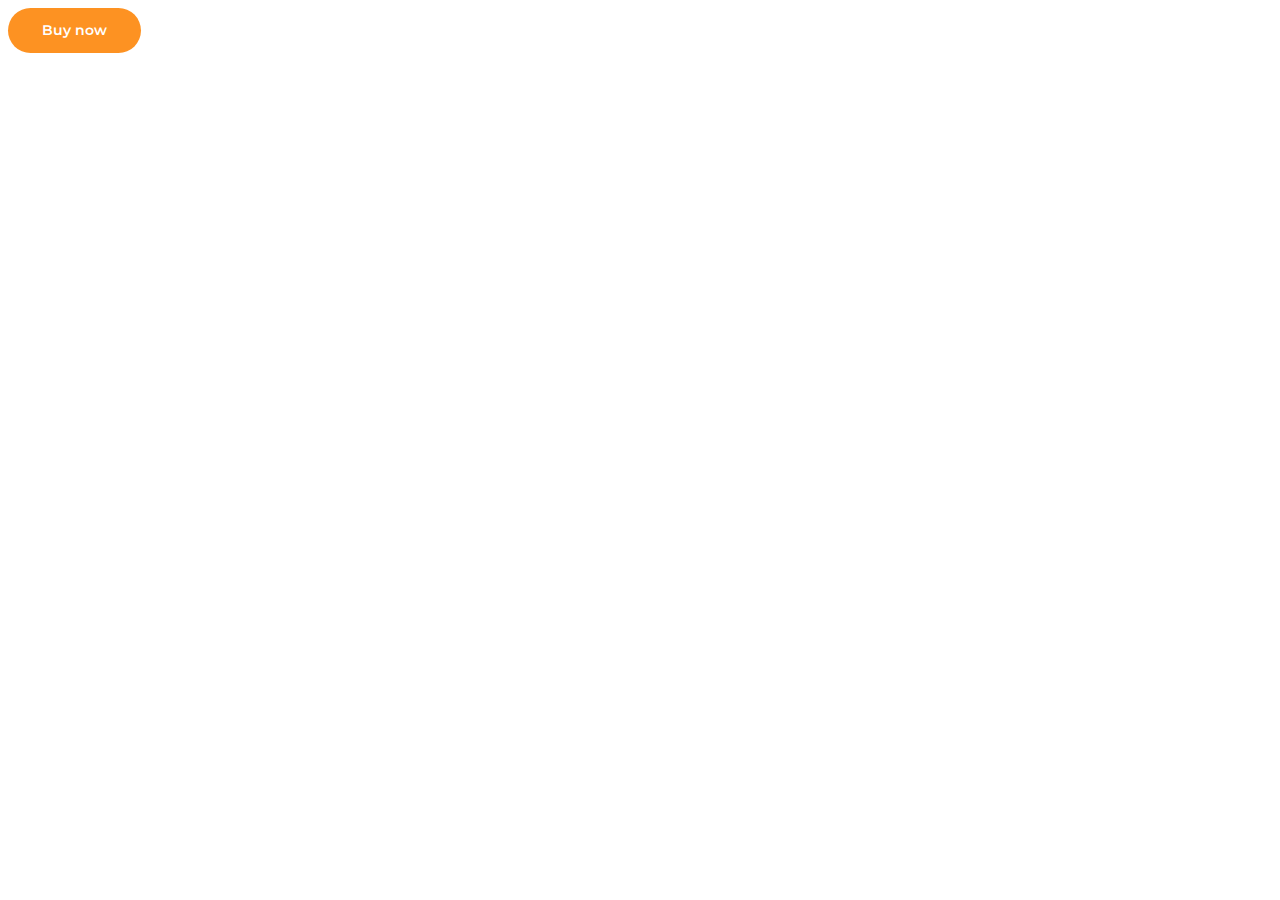
==== commit 1289b2b0: "m" ====
--- a/modal-buy-now.html
+++ b/modal-buy-now.html
@@ -307,8 +307,8 @@
       </div>
     </div>
     <script src="https://cdn.jsdelivr.net/npm/swiper@9/swiper-bundle.min.js"></script>
-    <script src="./modal-bn.js"></script>
-    <script src="./modal-thank.js"></script>
-    <script src="./swiper-bn.js"></script>
+    <script src="/modal-bn.js"></script>
+    <script src="/modal-thank.js"></script>
+    <script src="/swiper-bn.js"></script>
   </body>
 </html>
--- a/css/modal-buy-now.css
+++ b/css/modal-buy-now.css
@@ -33,7 +33,7 @@
   --transition-dur-and-func: 250ms cubic-bezier(0.4, 0, 0.2, 1);
 }
 /* ================================================MODAL-BUY-NOW=============================================================================== */
-
+/* 
 .container {
   width: 100%;
   padding-left: 15px;
@@ -58,7 +58,7 @@
   .container {
     width: 1158px;
   }
-}
+} */
 
 .backdrop-bn {
   width: 100%;
